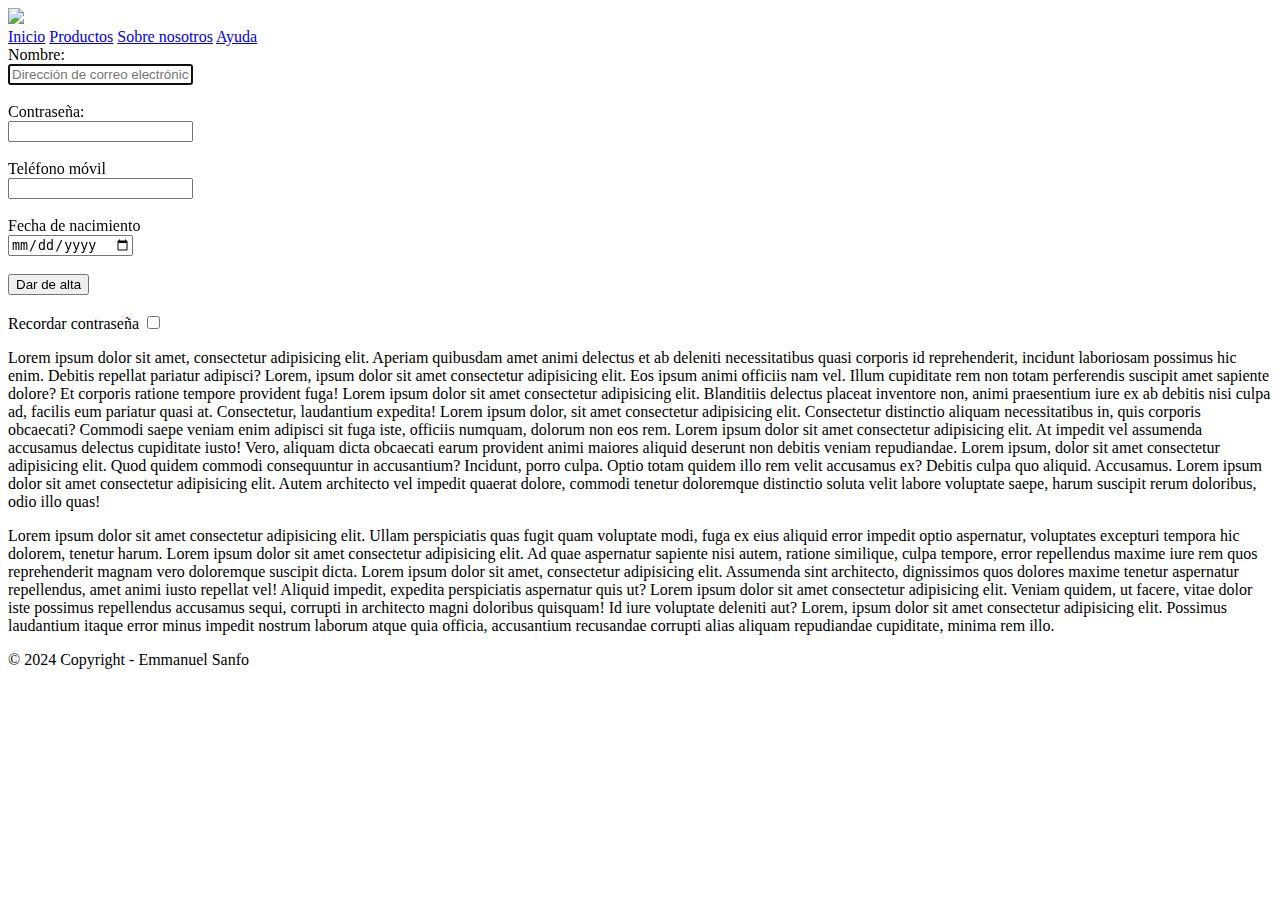
==== index.html @ b87e389c "Add files via upload" ====
<!DOCTYPE html>
<html lang="es">
<head>
    <meta charset="UTF-8">
    <title>Ejercicio 1</title>
    <link href="../Emmanuel-Sanfo-práctica1-UT3/flexbox.css.css" type="text/css" rel="stylesheet">
    <link rel="preconnect" href="https://fonts.googleapis.com">
    <link rel="preconnect" href="https://fonts.gstatic.com" crossorigin>
    <link href="https://fonts.googleapis.com/css2?family=Open+Sans:ital,wght@0,300..800;1,300..800&display=swap" rel="stylesheet">
</head>
<body>
    <header class="cabecera">
        <img src="../Emmanuel-Sanfo-práctica1-UT3/logo.png" height="80px">
    </header>
    <nav class="menu">
        <a href="#">Inicio</a>
        <a href="#">Productos</a>
        <a href="#">Sobre nosotros</a>
        <a href="#">Ayuda</a>
    </nav>
    <main>
        <aside class="lateral">
            <form class="x1">
                <label>Nombre:</label><br>
                <input required autofocus type="text" placeholder="Dirección de correo electrónico"><br><br>
                <label>Contraseña:</label><br>
                <input type="text"><br><br>
                <label>Teléfono móvil</label><br>
                <input type="tel"><br><br>
                <label>Fecha de nacimiento</label><br>
                <input type="date"><br><br>
                <input type="submit" value="Dar de alta" class="boton"><br><br>
                <label>Recordar contraseña</label>
                <input type="checkbox">
            </form>
        </aside>
        <article>
            <header class="texto">
                <p>Lorem ipsum dolor sit amet, consectetur adipisicing elit. Aperiam quibusdam amet animi delectus et ab deleniti necessitatibus quasi corporis id reprehenderit, incidunt laboriosam possimus hic enim. Debitis repellat pariatur adipisci? Lorem, ipsum dolor sit amet consectetur adipisicing elit. Eos ipsum animi officiis nam vel. Illum cupiditate rem non totam perferendis suscipit amet sapiente dolore? Et corporis ratione tempore provident fuga! Lorem ipsum dolor sit amet consectetur adipisicing elit. Blanditiis delectus placeat inventore non, animi praesentium iure ex ab debitis nisi culpa ad, facilis eum pariatur quasi at. Consectetur, laudantium expedita! Lorem ipsum dolor, sit amet consectetur adipisicing elit. Consectetur distinctio aliquam necessitatibus in, quis corporis obcaecati? Commodi saepe veniam enim adipisci sit fuga iste, officiis numquam, dolorum non eos rem. Lorem ipsum dolor sit amet consectetur adipisicing elit. At impedit vel assumenda accusamus delectus cupiditate iusto! Vero, aliquam dicta obcaecati earum provident animi maiores aliquid deserunt non debitis veniam repudiandae. Lorem ipsum, dolor sit amet consectetur adipisicing elit. Quod quidem commodi consequuntur in accusantium? Incidunt, porro culpa. Optio totam quidem illo rem velit accusamus ex? Debitis culpa quo aliquid. Accusamus. Lorem ipsum dolor sit amet consectetur adipisicing elit. Autem architecto vel impedit quaerat dolore, commodi tenetur doloremque distinctio soluta velit labore voluptate saepe, harum suscipit rerum doloribus, odio illo quas!</p>
                <p>Lorem ipsum dolor sit amet consectetur adipisicing elit. Ullam perspiciatis quas fugit quam voluptate modi, fuga ex eius aliquid error impedit optio aspernatur, voluptates excepturi tempora hic dolorem, tenetur harum. Lorem ipsum dolor sit amet consectetur adipisicing elit. Ad quae aspernatur sapiente nisi autem, ratione similique, culpa tempore, error repellendus maxime iure rem quos reprehenderit magnam vero doloremque suscipit dicta. Lorem ipsum dolor sit amet, consectetur adipisicing elit. Assumenda sint architecto, dignissimos quos dolores maxime tenetur aspernatur repellendus, amet animi iusto repellat vel! Aliquid impedit, expedita perspiciatis aspernatur quis ut? Lorem ipsum dolor sit amet consectetur adipisicing elit. Veniam quidem, ut facere, vitae dolor iste possimus repellendus accusamus sequi, corrupti in architecto magni doloribus quisquam! Id iure voluptate deleniti aut? Lorem, ipsum dolor sit amet consectetur adipisicing elit. Possimus laudantium itaque error minus impedit nostrum laborum atque quia officia, accusantium recusandae corrupti alias aliquam repudiandae cupiditate, minima rem illo.</p>
            </header>
        </article>
    </main>
    <footer>&#169 2024 Copyright - Emmanuel Sanfo</footer>
</body>
</html>
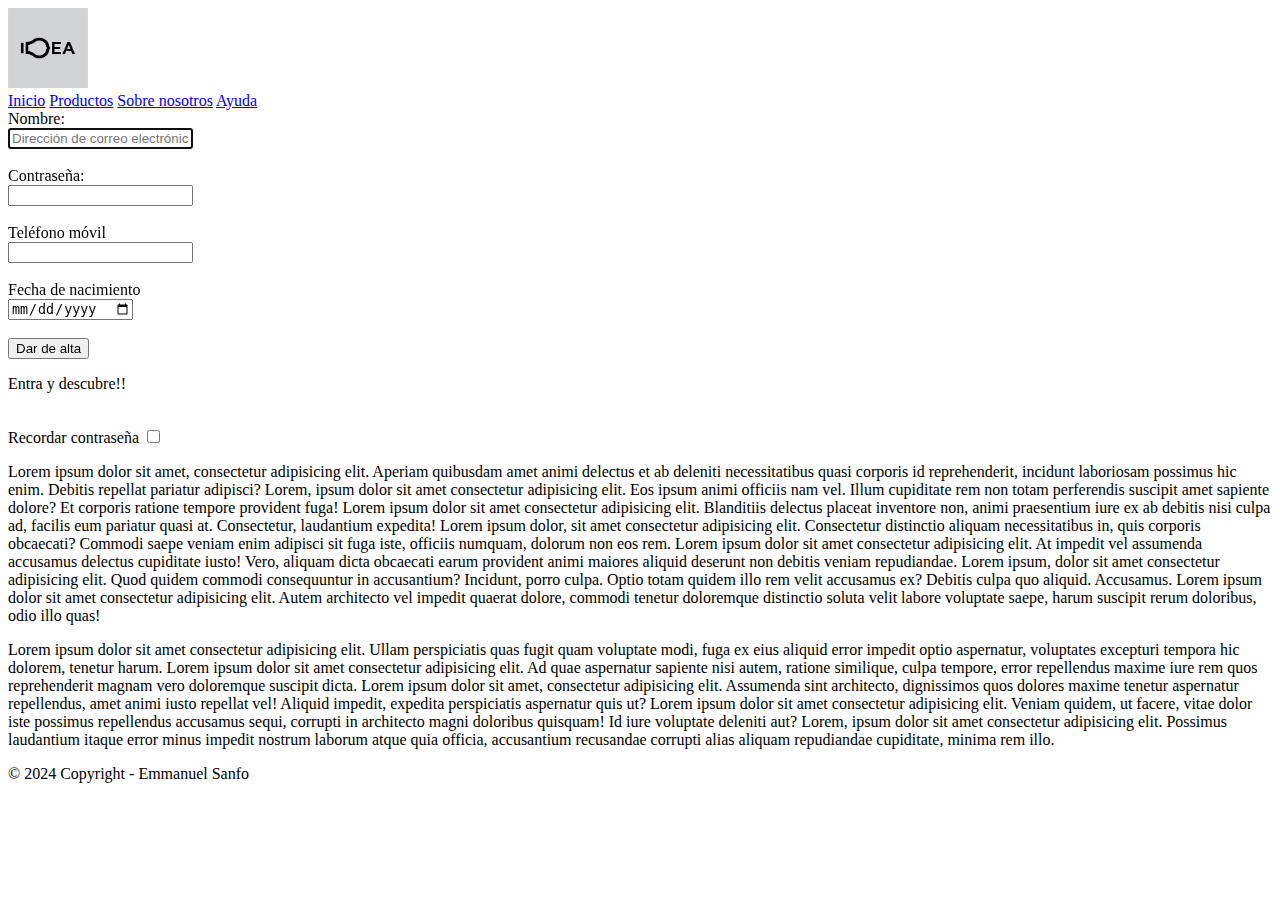
==== commit 57d87f45: "Add files via upload" ====
--- a/index.html
+++ b/index.html
@@ -2,19 +2,19 @@
 <html lang="es">
 <head>
     <meta charset="UTF-8">
-    <title>Ejercicio 1</title>
-    <link href="../Emmanuel-Sanfo-práctica1-UT3/flexbox.css.css" type="text/css" rel="stylesheet">
+    <title>Ejercicio 3</title>
+    <link href="./tooltip.css" type="text/css" rel="stylesheet">
     <link rel="preconnect" href="https://fonts.googleapis.com">
     <link rel="preconnect" href="https://fonts.gstatic.com" crossorigin>
     <link href="https://fonts.googleapis.com/css2?family=Open+Sans:ital,wght@0,300..800;1,300..800&display=swap" rel="stylesheet">
 </head>
 <body>
     <header class="cabecera">
-        <img src="../Emmanuel-Sanfo-práctica1-UT3/logo.png" height="80px">
+        <img src="./Images/logo.png" height="80px">
     </header>
     <nav class="menu">
         <a href="#">Inicio</a>
-        <a href="#">Productos</a>
+        <a href="http://127.0.0.1:5500/productos.html">Productos</a>
         <a href="#">Sobre nosotros</a>
         <a href="#">Ayuda</a>
     </nav>
@@ -29,7 +29,8 @@
                 <input type="tel"><br><br>
                 <label>Fecha de nacimiento</label><br>
                 <input type="date"><br><br>
-                <input type="submit" value="Dar de alta" class="boton"><br><br>
+                <input type="submit" value="Dar de alta" class="boton"><br>
+                <div class="tooltip"><p class="tooltip2">Entra y descubre!!</p></div><br>
                 <label>Recordar contraseña</label>
                 <input type="checkbox">
             </form>
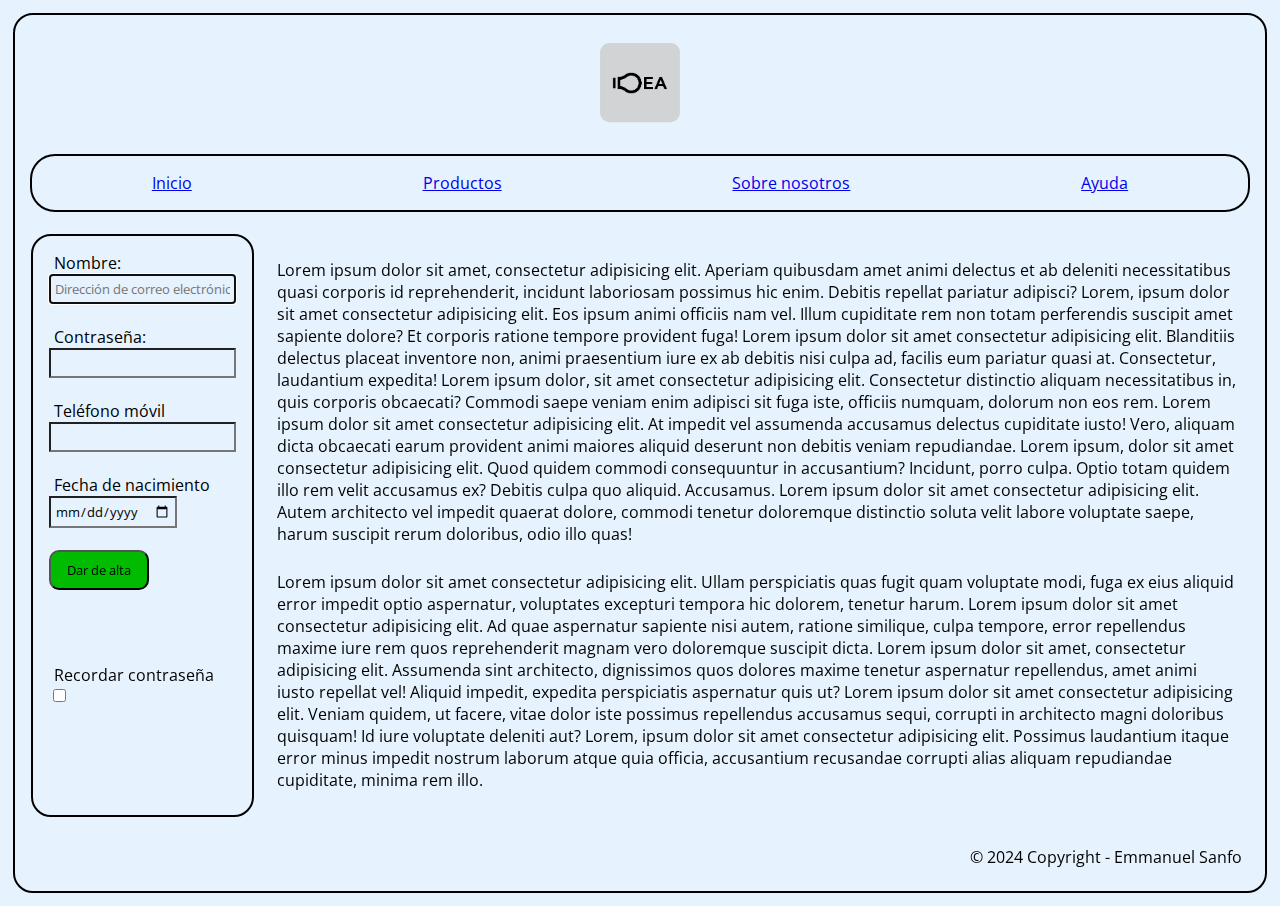
==== commit b5492066: "Update index.html" ====
--- a/index.html
+++ b/index.html
@@ -3,7 +3,7 @@
 <head>
     <meta charset="UTF-8">
     <title>Ejercicio 3</title>
-    <link href="./tooltip.css" type="text/css" rel="stylesheet">
+    <link href="index.css" type="text/css" rel="stylesheet">
     <link rel="preconnect" href="https://fonts.googleapis.com">
     <link rel="preconnect" href="https://fonts.gstatic.com" crossorigin>
     <link href="https://fonts.googleapis.com/css2?family=Open+Sans:ital,wght@0,300..800;1,300..800&display=swap" rel="stylesheet">
@@ -44,4 +44,4 @@
     </main>
     <footer>&#169 2024 Copyright - Emmanuel Sanfo</footer>
 </body>
-</html>+</html>
--- a/index.css
+++ b/index.css
@@ -0,0 +1,99 @@
+*
+{
+    padding: 0.3em;
+    font-family: "Open Sans", sans-serif;
+    background-color: rgb(230, 242, 253);
+}
+
+.cabecera
+{
+    height: 10vh;
+    padding: 1em;
+    margin: 2px;
+    display: flex;
+    align-items: center;
+    justify-content: center;
+    text-shadow: 2px, 0px, 2px, #777;
+}
+
+.x1
+{
+    border: 2px solid black;
+    margin: 2px;
+    padding: 1em;
+    border-radius: 20px;
+}
+
+
+body
+{
+    border: 2px solid black;
+    border-radius: 20px;
+}
+
+main
+{
+    display: flex;
+    flex-direction: row;
+}
+
+.boton
+{
+    background-color: rgb(1, 187, 1);
+    border-radius: 10px;
+    height: 40px;
+    width: 100px;
+}
+
+.lateral
+{
+    display: flex;
+}
+
+img
+{
+    border-radius: 15px;
+}
+
+footer
+{
+    display: flex;
+    justify-content: end;
+    text-align: right;
+    margin: 10px;
+    padding: 0.5em;
+}
+
+.texto
+{
+    margin: 2px;
+}
+
+.menu
+{
+    height: 5vh;
+    padding: 0.3em;
+    margin: 10px;
+    border: 2px solid black;
+    display: flex;
+    align-items: center;
+    justify-content: space-around;
+    border-radius: 25px;
+}
+
+.tooltip
+{
+    visibility: hidden;
+    border: 1px solid black;
+    border-radius: 10px;
+    height: 40px;
+    background: linear-gradient(violet, pink);
+    display: flex;
+    align-items: center;
+    justify-content: space-around;
+}
+
+.boton:hover ~.tooltip
+{
+    visibility: visible;
+}